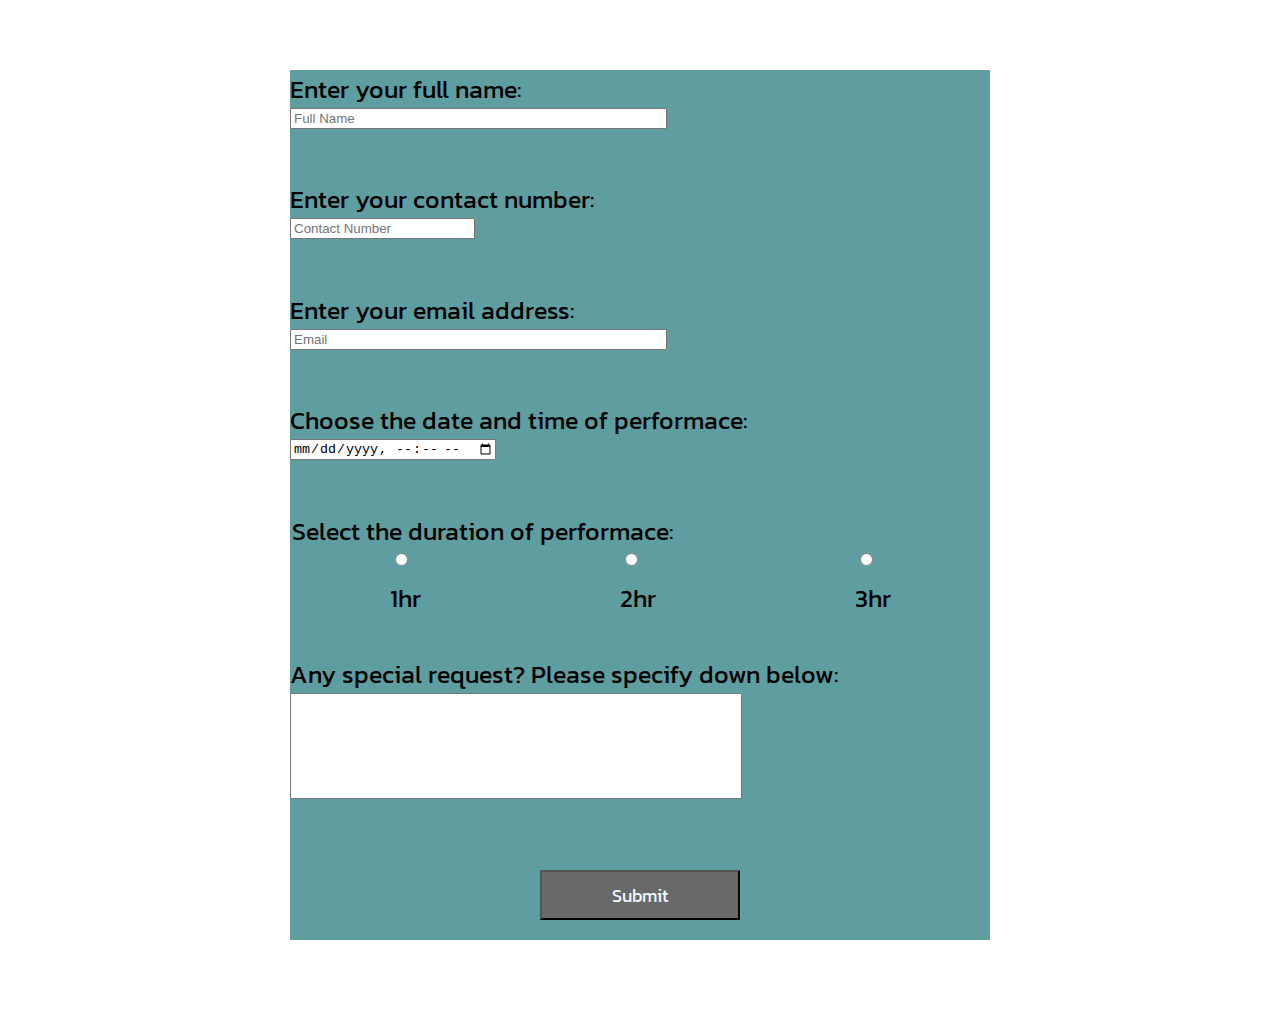
==== booking.html @ 984c8c5f "booking page and css" ====
<!DOCTYPE html>
<html lang="en">
<head>
    <meta charset="UTF-8">
    <meta name="viewport" content="width=device-width, initial-scale=1.0">
    <title>booking</title>
    <link href="booking.css" rel="stylesheet" type="text/css" />
    <link href="https://fonts.googleapis.com/css2?family=Exo+2&family=Kanit&display=swap" rel="stylesheet">
</head>
<body>
    <header><div w3-include-HTML="header.html"></div></header>
    <section>
        <form method ="GET">
            <label for = 'fullName'>Enter your full name:</label>
            <input type="text" id="fullName" placeholder="Full Name" size="44">
            <br>

            <label for ='contact'>Enter your contact number:</label>
            <input type="number" id="contact" placeholder="Contact Number">
            <br>

            <label for="email">Enter your email address:</label>
            <input type="email" id="email" placeholder="Email" size="44" required>
            <br>

            <label for="date">Choose the date and time of performace:</label>
            <input type="datetime-local" id="date">
            <br>

 
            <legend>Select the duration of performace:</legend>
            <div class ='duration'>
                <div>
                    <input type="radio" id="1" name="duration">
                    <label for='1'>1hr</label>
                </div>
                <div>
                    <input type="radio" id="2" name="duration">
                    <label for='2'>2hr</label>
                </div>
                <div>
                    <input type="radio" id="3" name="duration">
                    <label for='3'>3hr</label>
                </div>
            </div>
            <br>

            <label for="request">Any special request? Please specify down below:</label>
            <input class ='textbox' type="text" id="request">
            <br>

            <div class="button"><button type="submit" value="Submit">Submit</button></div>
        </form>
    </section>


    <script src="w3-include-HTML.js"></script>
</body>
</html>
---- booking.css ----
section{
    display: flex;
    justify-content: center;
    margin:70px;
}
form{
    background-color: cadetblue;
    font-size: 25px;
    font-family: 'Kanit', sans-serif;
    width: 700px;
}
input{
    display:block;
    margin-bottom:1em;
}
.duration{
    display: flex;
    justify-content: space-around;

}
input:checked + label{
    color:black;
}
.textbox{
    width: 444px;
    height: 100px;
}
.button{
    display: flex;
    justify-content: center;
    margin:20px;
}
button{
    background-color:dimgray;
    color: aliceblue;
    height: 50px;
    width: 200px;
    font-size: large;
    font-family: 'Kanit', sans-serif;
}
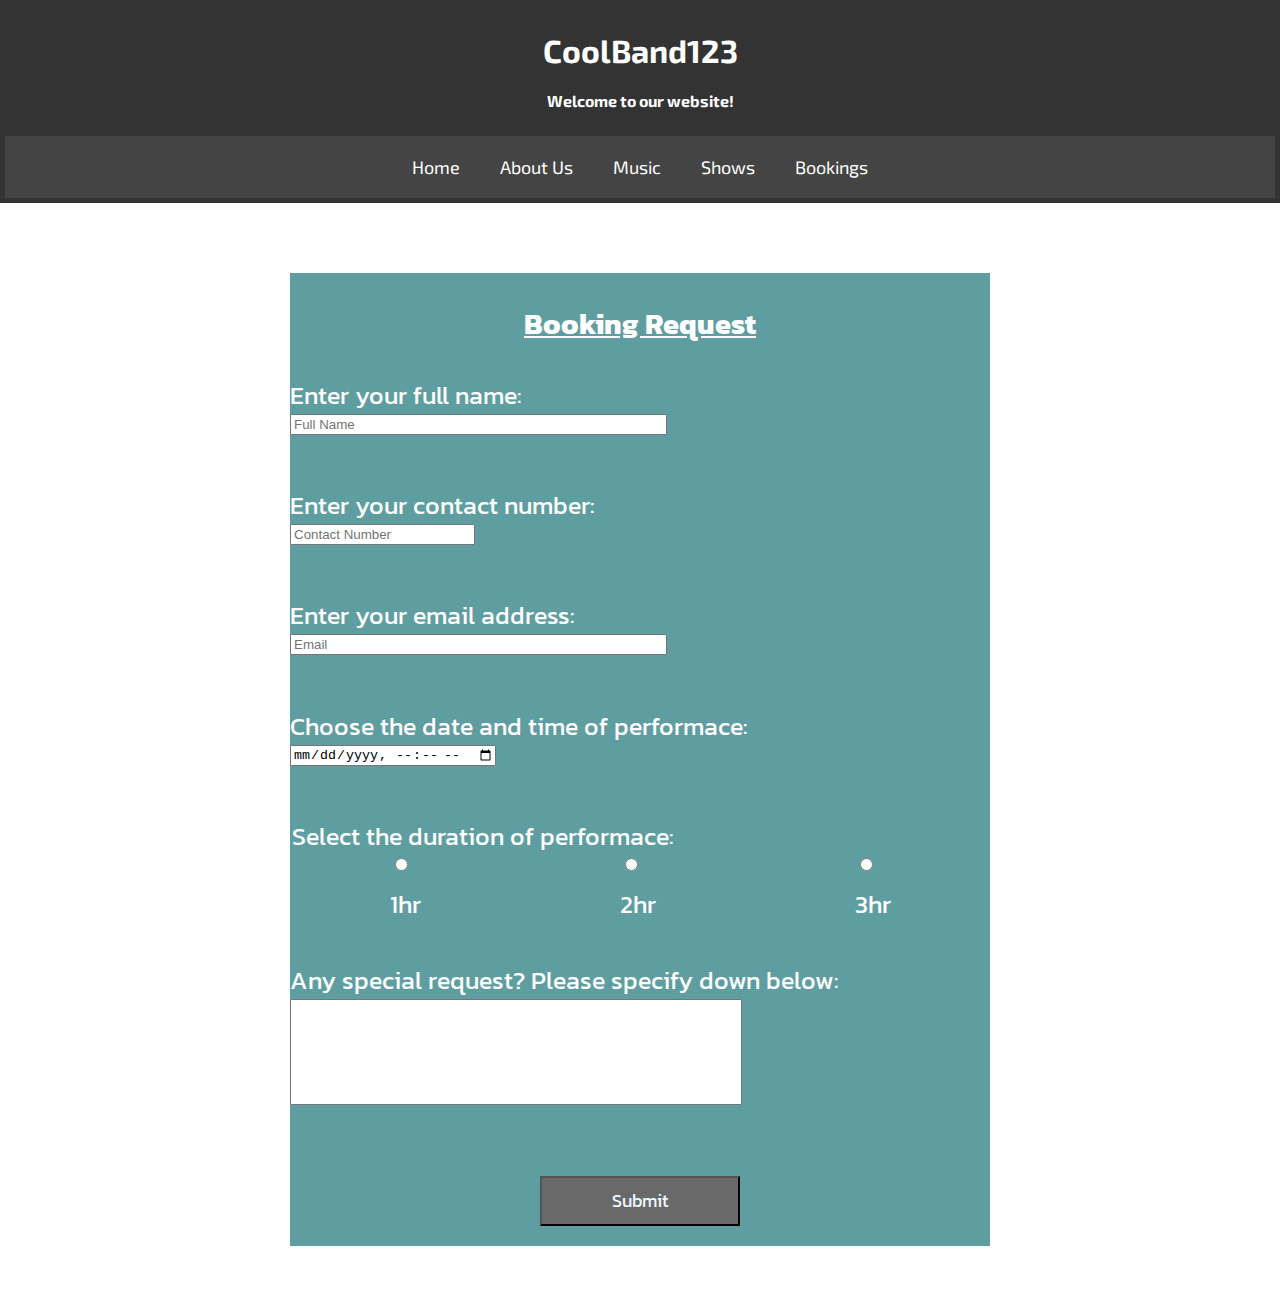
==== commit 4ad5a314: "added in a heading for booking page" ====
--- a/booking.html
+++ b/booking.html
@@ -11,6 +11,7 @@
     <header><div w3-include-HTML="header.html"></div></header>
     <section>
         <form method ="GET">
+            <h3><u>Booking Request</u></h3>
             <label for = 'fullName'>Enter your full name:</label>
             <input type="text" id="fullName" placeholder="Full Name" size="44">
             <br>
--- a/booking.css
+++ b/booking.css
@@ -8,6 +8,10 @@
     font-size: 25px;
     font-family: 'Kanit', sans-serif;
     width: 700px;
+}
+h3{
+    display: flex;
+    justify-content: center;
 }
 input{
     display:block;
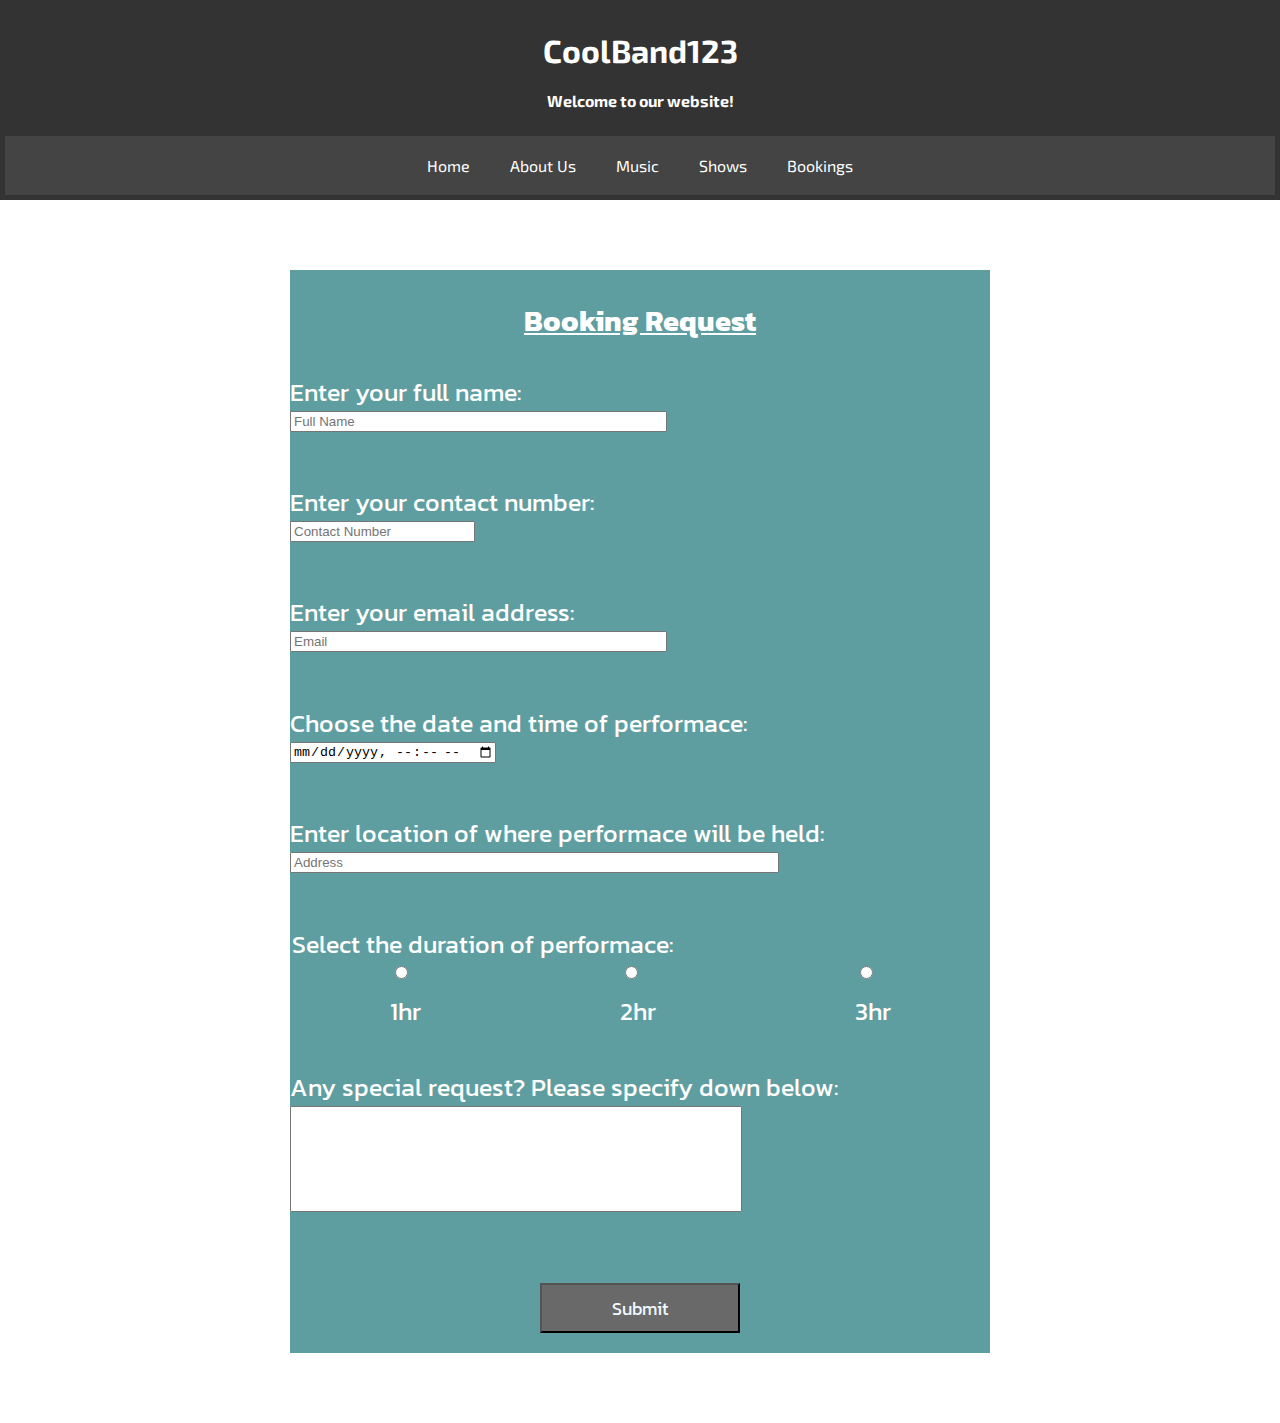
==== commit 66c2bbca: "added in address to list of qns" ====
--- a/booking.html
+++ b/booking.html
@@ -28,7 +28,10 @@
             <input type="datetime-local" id="date">
             <br>
 
- 
+            <label for="address">Enter location of where performace will be held:</label>
+            <input type="text" id="address" placeholder="Address" size="58">
+            <br>
+
             <legend>Select the duration of performace:</legend>
             <div class ='duration'>
                 <div>
--- a/booking.css
+++ b/booking.css
@@ -41,4 +41,16 @@
     width: 200px;
     font-size: large;
     font-family: 'Kanit', sans-serif;
+}
+@media(max-width: 450px){
+    section{
+        flex-direction: column;
+        margin: 0px;
+    }
+    form{
+        max-width: 425px;
+    }
+    .textbox{
+        width: 417px;
+    }
 }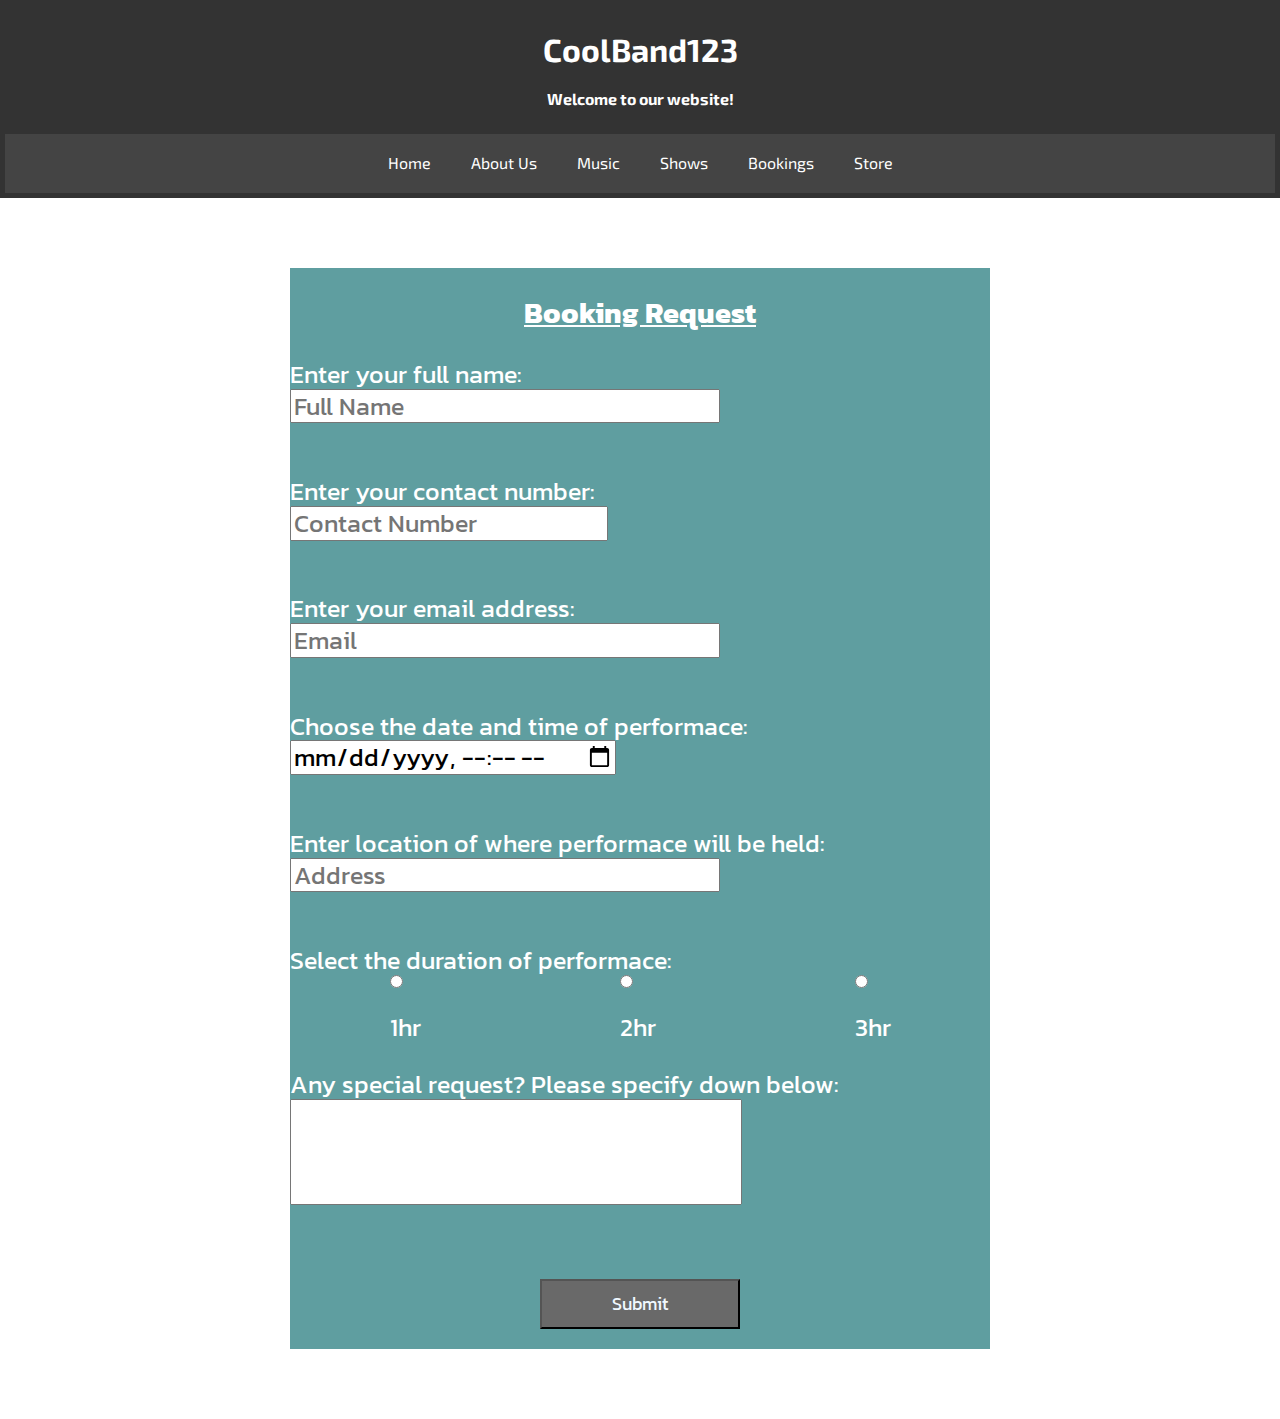
==== commit 2c9c4dc4: "normalize all pages using normalize.css" ====
--- a/booking.html
+++ b/booking.html
@@ -4,6 +4,7 @@
     <meta charset="UTF-8">
     <meta name="viewport" content="width=device-width, initial-scale=1.0">
     <title>booking</title>
+    <link href="normalize.css" rel="stylesheet" type="text/css" />
     <link href="booking.css" rel="stylesheet" type="text/css" />
     <link href="https://fonts.googleapis.com/css2?family=Exo+2&family=Kanit&display=swap" rel="stylesheet">
 </head>
@@ -13,7 +14,7 @@
         <form method ="GET">
             <h3><u>Booking Request</u></h3>
             <label for = 'fullName'>Enter your full name:</label>
-            <input type="text" id="fullName" placeholder="Full Name" size="44">
+            <input type="text" id="fullName" placeholder="Full Name" size="28">
             <br>
 
             <label for ='contact'>Enter your contact number:</label>
@@ -21,7 +22,7 @@
             <br>
 
             <label for="email">Enter your email address:</label>
-            <input type="email" id="email" placeholder="Email" size="44" required>
+            <input type="email" id="email" placeholder="Email" size="28" required>
             <br>
 
             <label for="date">Choose the date and time of performace:</label>
@@ -29,7 +30,7 @@
             <br>
 
             <label for="address">Enter location of where performace will be held:</label>
-            <input type="text" id="address" placeholder="Address" size="58">
+            <input type="text" id="address" placeholder="Address" size="28">
             <br>
 
             <legend>Select the duration of performace:</legend>
